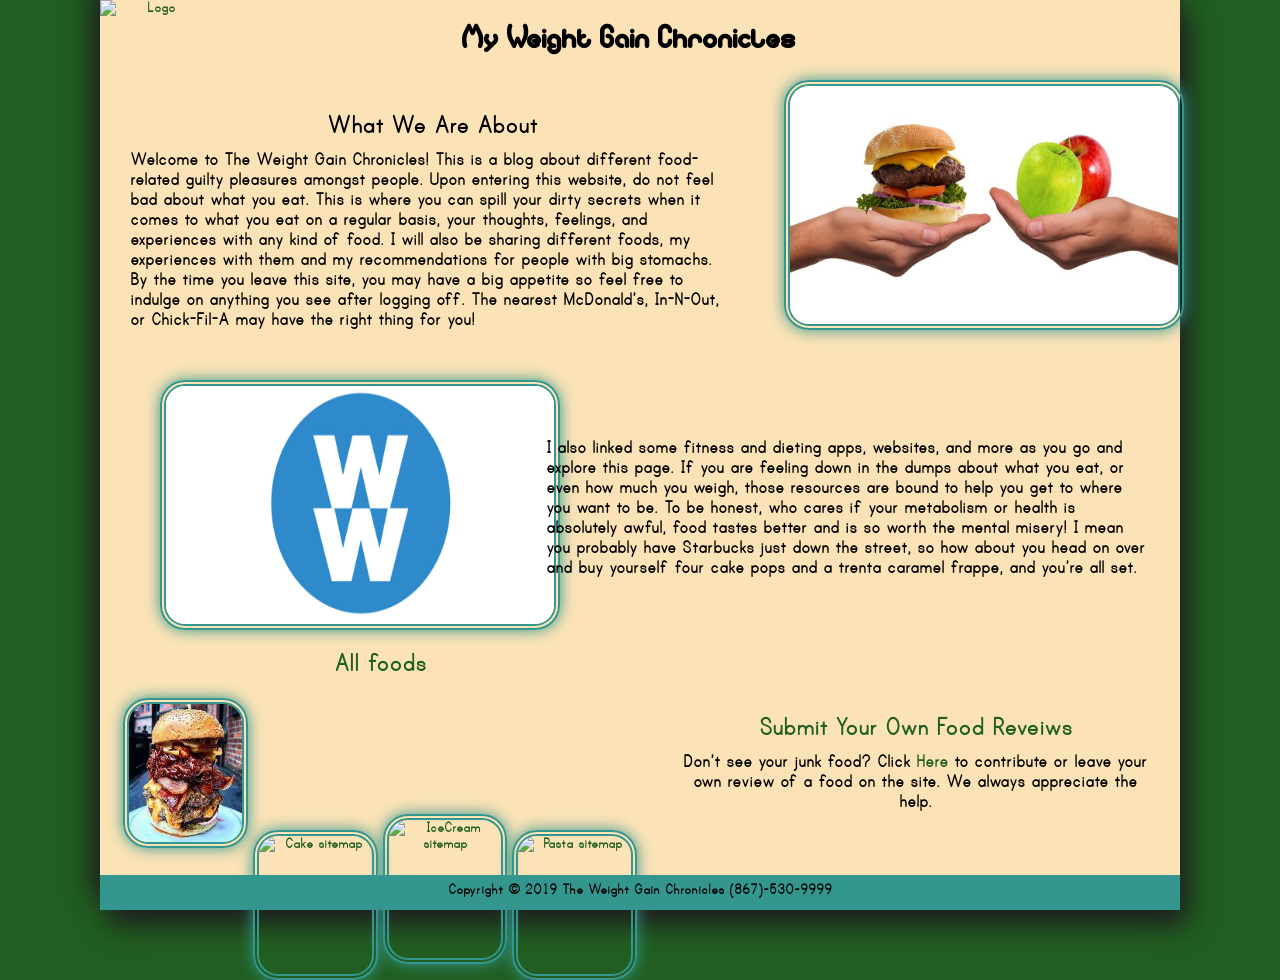
==== index.html @ a087ff5a "Finished The index css FINAL" ====
<!DOCTYPE html>
<html>
    <head>
        <meta charset="utf-8" />
        <title>My weight Gain Chronicles</title>
        <link href="reset.css" rel="stylesheet" />
        <link href="indexgrids.css" rel="stylesheet" />
        <link href="index.css" rel="stylesheet" />
        
    </head>
    <body>
       
            <nav align="center">
                <a href="index.html"><img src="images/weight_logo.png" alt="Logo" height="80px" width="105px" /></a>
                <div>
                    <h1 id="title">
                        My Weight Gain Chronicles
                    </h1>
                </div>
            </nav>
        
        <div class="row">
            <article id="top">
                <div class="col-3-5">
                    <br>
                    <br>
                    <h2>
                        What We Are About
                    </h2>

                    <p>
                        Welcome to The Weight Gain Chronicles! This is a blog about different food-related guilty pleasures amongst people. 
                        Upon entering this website, do not feel bad about what you eat. 
                        This is where you can spill your dirty secrets when it comes to what you eat on a regular basis, 
                        your thoughts, feelings, and experiences with any kind of food. 
                        I will also be sharing different foods, my experiences with them and my recommendations for people with big stomachs. 
                        By the time you leave this site, you may have a big appetite so feel free to indulge on anything you see after logging 
                        off. The nearest McDonald’s, In-N-Out, or Chick-Fil-A may have the right thing for you!
                    </p>
                </div>

                <div class="col-2-5">
                    <img id="Foods" src="Images/healtynothealty.webp" alt="BurgervsHealthy" width="400px" height="250px">
                </div>
            </article>
        </div>
        <div class="row">

        </div>
        
        <div class="row">
            <article id="middle">
                <div class="col-2-5">
                    <img id="Foods" src="Images/weightwatcher.jpg" alt="weightwatcher" width="400" height="250"/>
                </div>

                <div class="col-3-5">
                    <br>
                    <br>
                    <br>
                    <p>
                        I also linked some fitness and dieting apps, websites, and more as you go and explore this page. 
                        If you are feeling down in the dumps about what you eat, or even how much you weigh, 
                        those resources are bound to help you get to where you want to be. To be honest, 
                        who cares if your metabolism or health is absolutely awful, food tastes better and is so worth the mental misery! 
                        I mean you probably have Starbucks just down the street, so how about you head on over and buy yourself four cake 
                        pops and a trenta caramel frappe, and you’re all set. 
                    </p>
                </div>
            </article>
        </div>

        <div class="row">
            <section id="bottom">
                <div class="col-1-2">
                    <div class="row">
                        <a href="sitemap.html"><h2>All foods</h2></a>
                    </div>

                    <div href="row">
                        
                            <a href="sitemap.html"><img id="sitemap" src="burger.jpeg" alt="Burger sitemap" height="150px" width="24%"></a>
                        

                        
                            <a href="sitemap.html"><img id="sitemap" src="cake.jpeg" alt="Cake sitemap" height="150px" width="24%"></a>
                        

                        
                            <a href="sitemap.html"><img id="sitemap" src="ice cream.jpeg" alt="IceCream sitemap" height="150px" width="24%"></a>
                        

                        
                            <a href="sitemap.html"><img id="sitemap" src="pasta.jpeg" alt="Pasta sitemap" height="150px" width="24%"></a>
                        
                    </div>
                </div>
        
                <div class="col-1-2" id="submition">
                        <br>
                        <br>
                        <br>
                        <br>
                        <a href="https://docs.google.com/forms/d/e/1FAIpQLSctO8gmq9e_XJkt6PRt1yd7CJfQBZUgTAnRS5dsMjjh2H3EOQ/viewform?usp=pp_url">
                        <h2>Submit Your Own Food Reveiws</h2></a>
                        <p>Don’t see your junk food? Click <a href="https://docs.google.com/forms/d/e/1FAIpQLSctO8gmq9e_XJkt6PRt1yd7CJfQBZUgTAnRS5dsMjjh2H3EOQ/viewform?usp=pp_url">Here</a> to contribute or leave your own review of a food on the site. We always 
                            appreciate the help.</p>
                </div>
            </section>
        </div>
            <footer>
                    Copyright © 2019 The Weight Gain Chronicles (867)-530-9999
            </footer>
        
    </body>
</html>
---- indexgrids.css ----
@charset "utf-8";

div.row::after{
    clear: both;
    content: "";
    display: table;
}
div[class^="col-"]{
    float: left;
}
div.col-1-1{
    width: 100%;
}
div.col-1-2{
    width: 50%;
}

div.col-2-5{
    width: 40%;
}
div.col-3-5{
    width: 60%;
}
div.col-1-4{
    width: 25%;
}
---- index.css ----
@charset "utf-8";

html{
    background-color: #215e21 
}
body{
    margin-left: 100px;
    margin-right: 100px;
    background-color: white;
    margin-top: 0px;
    margin-bottom: 0px;
    box-shadow: rgb(31, 31, 31) 8px 15px 25px, rgb(31, 31, 31) -8px -15px 25px;
    background-color: rgb(251, 227,183);
}

p{
    padding: 10px 10px 10px 10px;
    font-size: 20px;
    font-weight: bold;
}
h1#title{
    font-size: 45px;
}
h2{
    text-align: center;
    font-size: 28px;
    font-weight: bolder;

}
.row{
    margin-right: 20px;
    margin-left: 20px;
    margin-bottom: 20px;
    
}
div.col-1-2{
    height: 200px
}
img{
    display: block;
}
body h1#title{
    position: absolute;
    top: 23px;
    left: 36%;
    font-size: 30px;
}
a{
    text-decoration: none;
}
section{
    text-align: center;
    background-color: black;
}
#submition{
    padding-left: 30px
}
section#submition{
    height: 80px;
    padding-top: 20px; 
    place-content: center;
    background-color: black;
}
img#sitemap{
    display: inline-block;
}
 
 footer{
    margin-top: 25px;
    text-align: center;
    background-color: rgb(52, 151, 143);
    height: 35px;
    padding-top: 7px;
    padding-bottom: 5px;
    align-content: bottom; 
    font-weight: bold;
 }
a{
    color: #215e21 ;
    font-weight: bold;
}
img#Foods{
    margin-left: 40px;
    border-width: 6px;
    border-color: rgb(52, 151, 143);
    border-style: double;
    border-radius: 25px;
    box-shadow: rgb(52, 151, 143) 0px 0px 15px;
}
img#sitemap{
    border-width: 6px;
    border-color: rgb(52, 151, 143);
    border-style: double;
    border-radius: 25px;
    box-shadow: rgb(52, 151, 143) 0px 0px 15px;
}
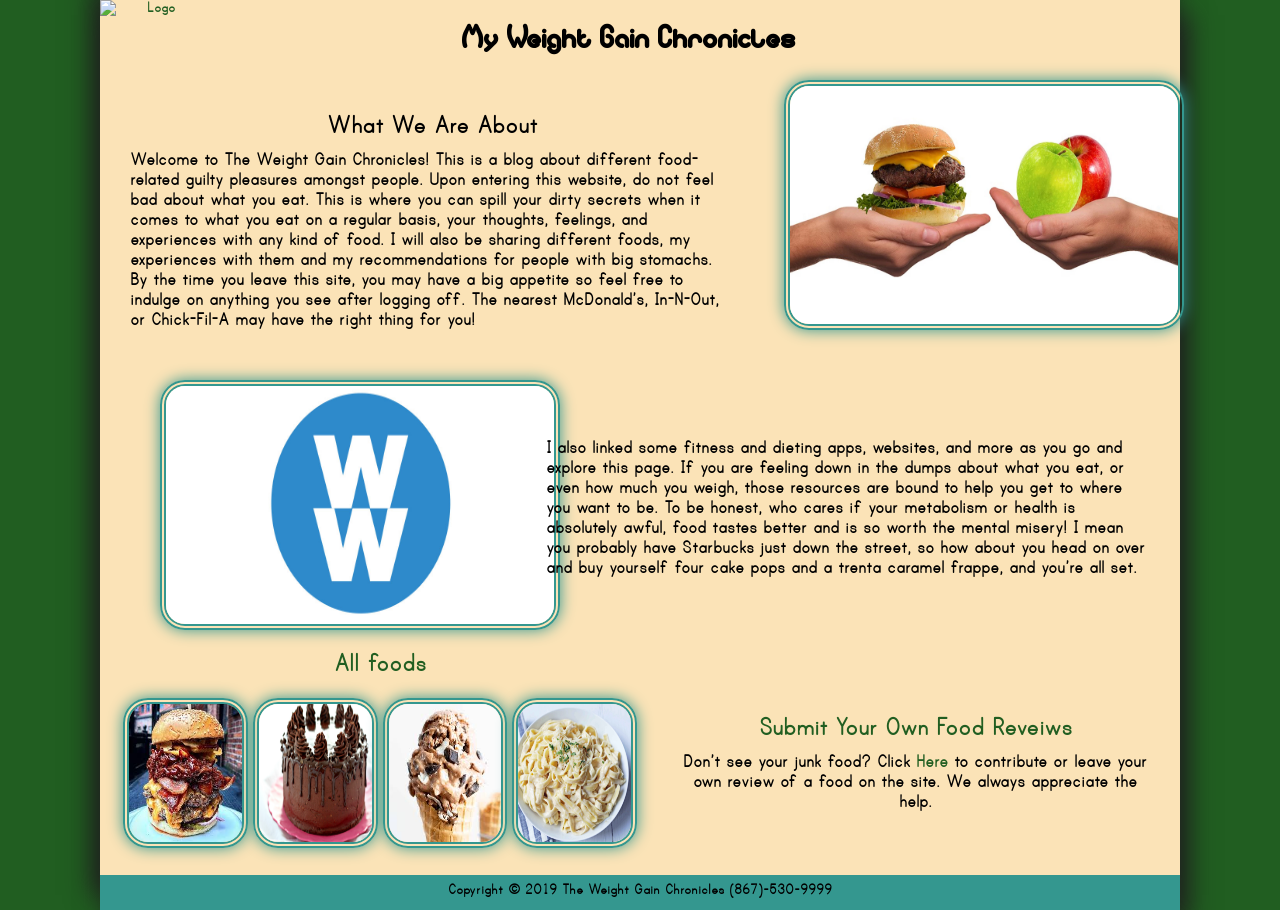
==== commit b98a9811: "Fixed images" ====
--- a/index.html
+++ b/index.html
@@ -83,7 +83,7 @@
                         
 
                         
-                            <a href="sitemap.html"><img id="sitemap" src="cake.jpeg" alt="Cake sitemap" height="150px" width="24%"></a>
+                            <a href="sitemap.html"><img id="sitemap" src="cake.jpg" alt="Cake sitemap" height="150px" width="24%"></a>
                         
 
                         
@@ -91,7 +91,7 @@
                         
 
                         
-                            <a href="sitemap.html"><img id="sitemap" src="pasta.jpeg" alt="Pasta sitemap" height="150px" width="24%"></a>
+                            <a href="sitemap.html"><img id="sitemap" src="pasta.jpg" alt="Pasta sitemap" height="150px" width="24%"></a>
                         
                     </div>
                 </div>
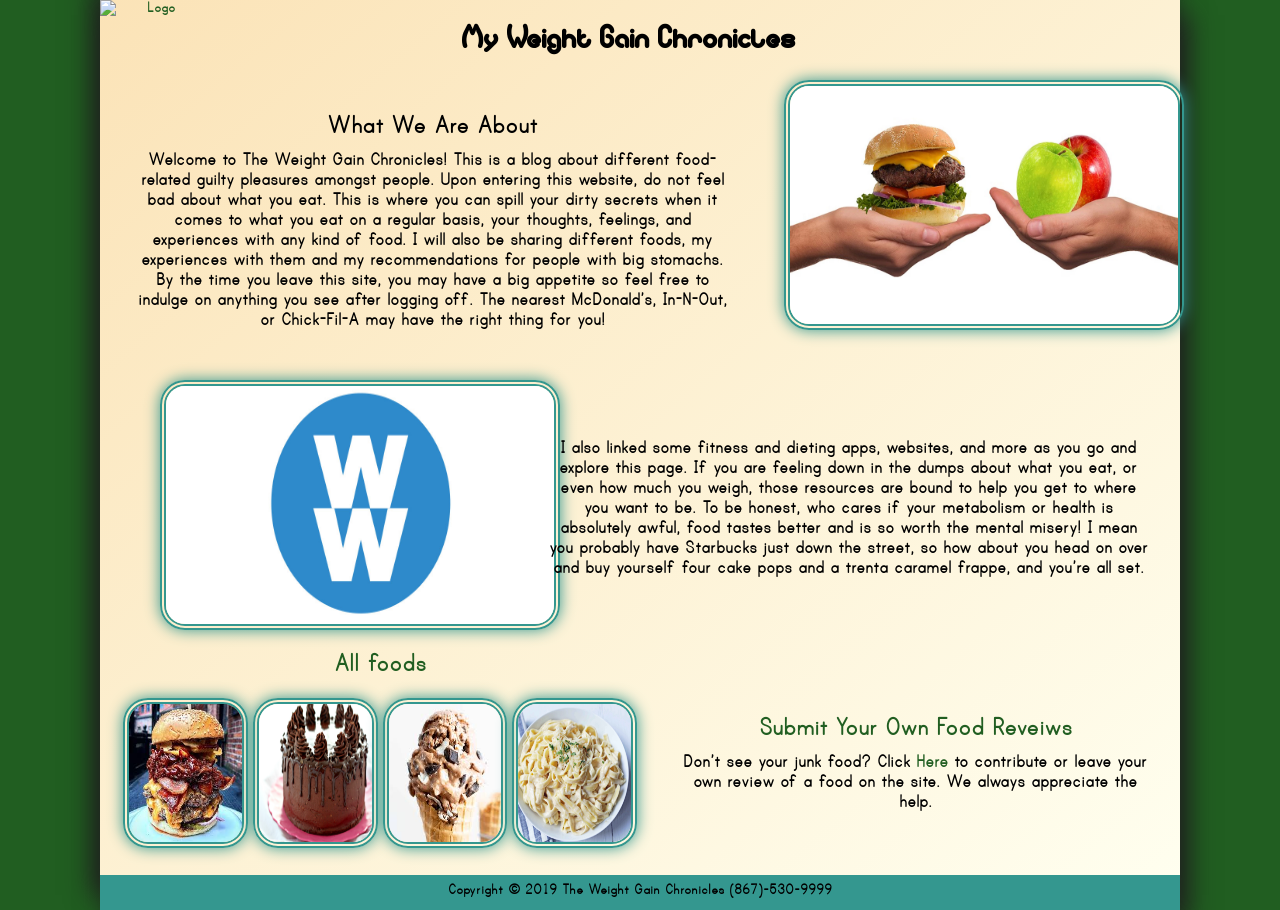
==== commit 30075b49: "Added linear gradient to body of index" ====
--- a/index.html
+++ b/index.html
@@ -22,6 +22,7 @@
         <div class="row">
             <article id="top">
                 <div class="col-3-5">
+                    <section id="info">
                     <br>
                     <br>
                     <h2>
@@ -37,6 +38,7 @@
                         By the time you leave this site, you may have a big appetite so feel free to indulge on anything you see after logging 
                         off. The nearest McDonald’s, In-N-Out, or Chick-Fil-A may have the right thing for you!
                     </p>
+                    </section>
                 </div>
 
                 <div class="col-2-5">
@@ -58,6 +60,7 @@
                     <br>
                     <br>
                     <br>
+                    <section id="info">
                     <p>
                         I also linked some fitness and dieting apps, websites, and more as you go and explore this page. 
                         If you are feeling down in the dumps about what you eat, or even how much you weigh, 
@@ -66,6 +69,7 @@
                         I mean you probably have Starbucks just down the street, so how about you head on over and buy yourself four cake 
                         pops and a trenta caramel frappe, and you’re all set. 
                     </p>
+                </section>
                 </div>
             </article>
         </div>
@@ -102,9 +106,11 @@
                         <br>
                         <br>
                         <a href="https://docs.google.com/forms/d/e/1FAIpQLSctO8gmq9e_XJkt6PRt1yd7CJfQBZUgTAnRS5dsMjjh2H3EOQ/viewform?usp=pp_url">
+                        <section id="info">
                         <h2>Submit Your Own Food Reveiws</h2></a>
                         <p>Don’t see your junk food? Click <a href="https://docs.google.com/forms/d/e/1FAIpQLSctO8gmq9e_XJkt6PRt1yd7CJfQBZUgTAnRS5dsMjjh2H3EOQ/viewform?usp=pp_url">Here</a> to contribute or leave your own review of a food on the site. We always 
                             appreciate the help.</p>
+                        </section>
                 </div>
             </section>
         </div>
--- a/index.css
+++ b/index.css
@@ -10,7 +10,7 @@
     margin-top: 0px;
     margin-bottom: 0px;
     box-shadow: rgb(31, 31, 31) 8px 15px 25px, rgb(31, 31, 31) -8px -15px 25px;
-    background-color: rgb(251, 227,183);
+    background: linear-gradient(to bottom right, rgb(251, 227,183), rgb(255,255,240)); 
 }
 
 p{
@@ -50,7 +50,7 @@
 }
 section{
     text-align: center;
-    background-color: black;
+   
 }
 #submition{
     padding-left: 30px
@@ -59,7 +59,7 @@
     height: 80px;
     padding-top: 20px; 
     place-content: center;
-    background-color: black;
+    
 }
 img#sitemap{
     display: inline-block;
@@ -93,4 +93,4 @@
     border-style: double;
     border-radius: 25px;
     box-shadow: rgb(52, 151, 143) 0px 0px 15px;
-}+}
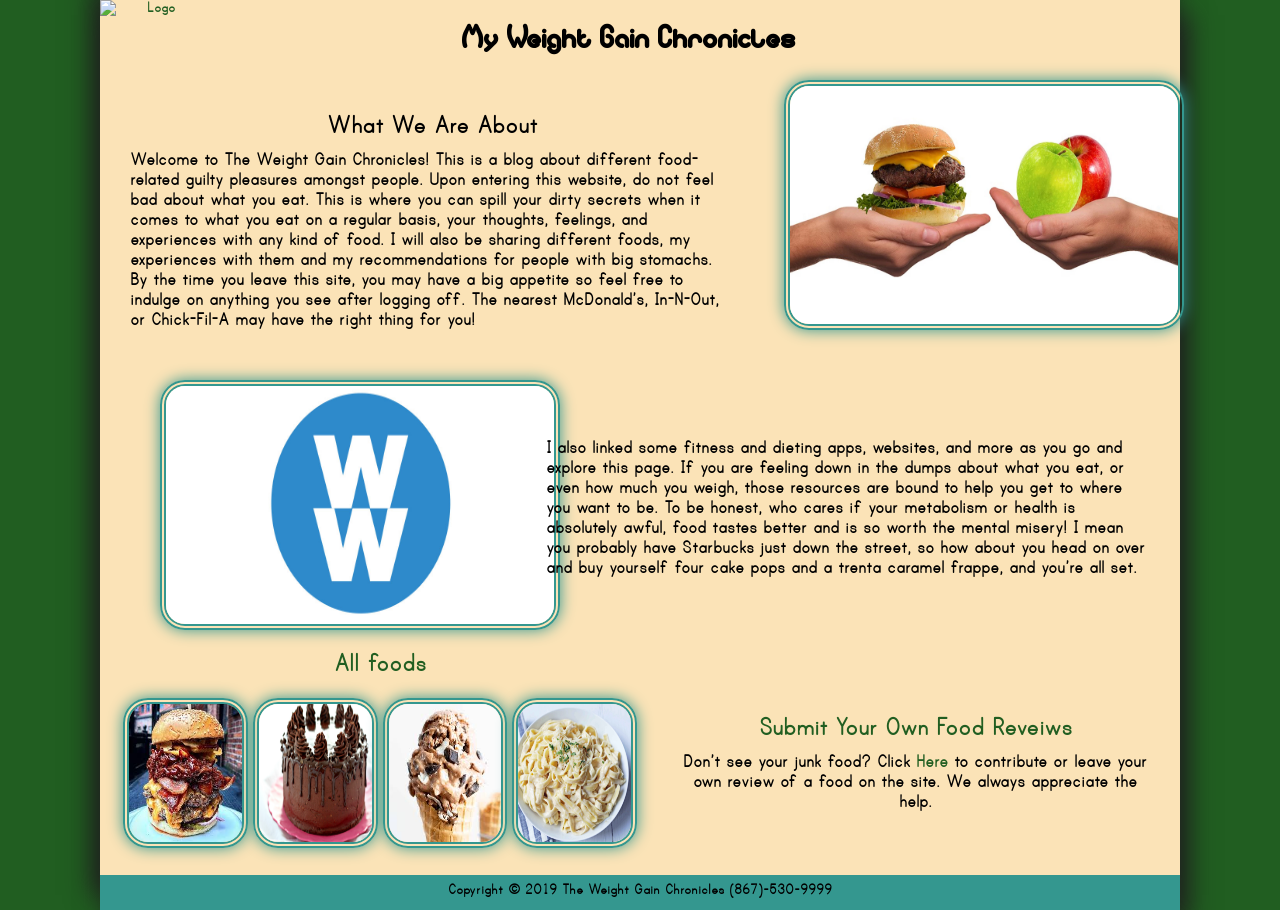
==== commit d1ffbe01: "added background to sitemap and each food page" ====
--- a/index.html
+++ b/index.html
@@ -22,7 +22,6 @@
         <div class="row">
             <article id="top">
                 <div class="col-3-5">
-                    <section id="info">
                     <br>
                     <br>
                     <h2>
@@ -38,7 +37,6 @@
                         By the time you leave this site, you may have a big appetite so feel free to indulge on anything you see after logging 
                         off. The nearest McDonald’s, In-N-Out, or Chick-Fil-A may have the right thing for you!
                     </p>
-                    </section>
                 </div>
 
                 <div class="col-2-5">
@@ -60,7 +58,6 @@
                     <br>
                     <br>
                     <br>
-                    <section id="info">
                     <p>
                         I also linked some fitness and dieting apps, websites, and more as you go and explore this page. 
                         If you are feeling down in the dumps about what you eat, or even how much you weigh, 
@@ -69,7 +66,6 @@
                         I mean you probably have Starbucks just down the street, so how about you head on over and buy yourself four cake 
                         pops and a trenta caramel frappe, and you’re all set. 
                     </p>
-                </section>
                 </div>
             </article>
         </div>
@@ -106,11 +102,9 @@
                         <br>
                         <br>
                         <a href="https://docs.google.com/forms/d/e/1FAIpQLSctO8gmq9e_XJkt6PRt1yd7CJfQBZUgTAnRS5dsMjjh2H3EOQ/viewform?usp=pp_url">
-                        <section id="info">
                         <h2>Submit Your Own Food Reveiws</h2></a>
                         <p>Don’t see your junk food? Click <a href="https://docs.google.com/forms/d/e/1FAIpQLSctO8gmq9e_XJkt6PRt1yd7CJfQBZUgTAnRS5dsMjjh2H3EOQ/viewform?usp=pp_url">Here</a> to contribute or leave your own review of a food on the site. We always 
                             appreciate the help.</p>
-                        </section>
                 </div>
             </section>
         </div>
--- a/index.css
+++ b/index.css
@@ -10,7 +10,7 @@
     margin-top: 0px;
     margin-bottom: 0px;
     box-shadow: rgb(31, 31, 31) 8px 15px 25px, rgb(31, 31, 31) -8px -15px 25px;
-    background: linear-gradient(to bottom right, rgb(251, 227,183), rgb(255,255,240)); 
+    background-color: rgb(251, 227,183);
 }
 
 p{
@@ -50,7 +50,7 @@
 }
 section{
     text-align: center;
-   
+    background-color: black;
 }
 #submition{
     padding-left: 30px
@@ -59,7 +59,7 @@
     height: 80px;
     padding-top: 20px; 
     place-content: center;
-    
+    background-color: black;
 }
 img#sitemap{
     display: inline-block;
@@ -93,4 +93,4 @@
     border-style: double;
     border-radius: 25px;
     box-shadow: rgb(52, 151, 143) 0px 0px 15px;
-}
+}
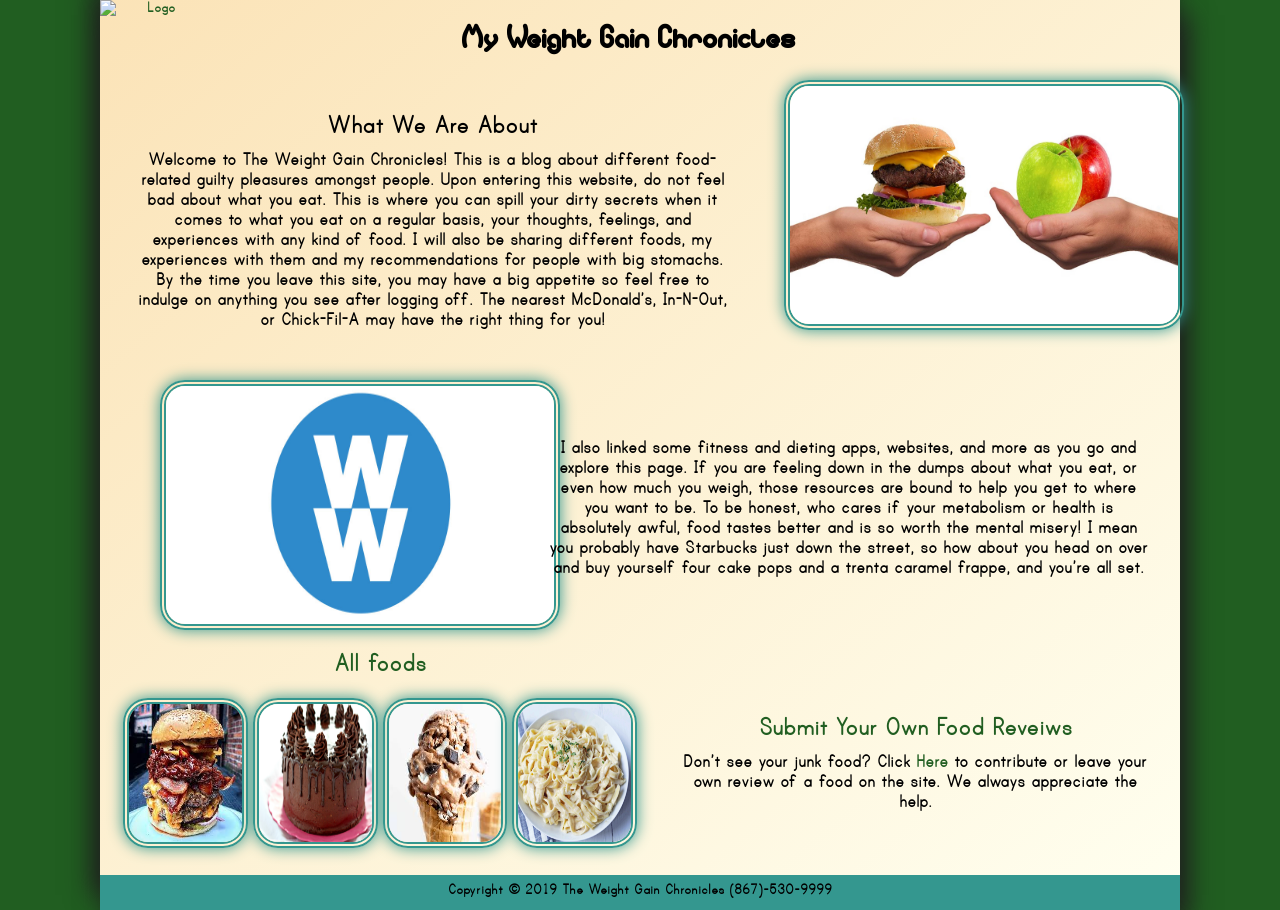
==== commit e86bff21: "Merge remote-tracking branch 'origin/master'" ====
--- a/index.html
+++ b/index.html
@@ -22,6 +22,7 @@
         <div class="row">
             <article id="top">
                 <div class="col-3-5">
+                    <section id="info">
                     <br>
                     <br>
                     <h2>
@@ -37,6 +38,7 @@
                         By the time you leave this site, you may have a big appetite so feel free to indulge on anything you see after logging 
                         off. The nearest McDonald’s, In-N-Out, or Chick-Fil-A may have the right thing for you!
                     </p>
+                    </section>
                 </div>
 
                 <div class="col-2-5">
@@ -58,6 +60,7 @@
                     <br>
                     <br>
                     <br>
+                    <section id="info">
                     <p>
                         I also linked some fitness and dieting apps, websites, and more as you go and explore this page. 
                         If you are feeling down in the dumps about what you eat, or even how much you weigh, 
@@ -66,6 +69,7 @@
                         I mean you probably have Starbucks just down the street, so how about you head on over and buy yourself four cake 
                         pops and a trenta caramel frappe, and you’re all set. 
                     </p>
+                </section>
                 </div>
             </article>
         </div>
@@ -102,9 +106,11 @@
                         <br>
                         <br>
                         <a href="https://docs.google.com/forms/d/e/1FAIpQLSctO8gmq9e_XJkt6PRt1yd7CJfQBZUgTAnRS5dsMjjh2H3EOQ/viewform?usp=pp_url">
+                        <section id="info">
                         <h2>Submit Your Own Food Reveiws</h2></a>
                         <p>Don’t see your junk food? Click <a href="https://docs.google.com/forms/d/e/1FAIpQLSctO8gmq9e_XJkt6PRt1yd7CJfQBZUgTAnRS5dsMjjh2H3EOQ/viewform?usp=pp_url">Here</a> to contribute or leave your own review of a food on the site. We always 
                             appreciate the help.</p>
+                        </section>
                 </div>
             </section>
         </div>
--- a/index.css
+++ b/index.css
@@ -10,7 +10,7 @@
     margin-top: 0px;
     margin-bottom: 0px;
     box-shadow: rgb(31, 31, 31) 8px 15px 25px, rgb(31, 31, 31) -8px -15px 25px;
-    background-color: rgb(251, 227,183);
+    background: linear-gradient(to bottom right, rgb(251, 227,183), rgb(255,255,240)); 
 }
 
 p{
@@ -50,7 +50,7 @@
 }
 section{
     text-align: center;
-    background-color: black;
+   
 }
 #submition{
     padding-left: 30px
@@ -59,7 +59,7 @@
     height: 80px;
     padding-top: 20px; 
     place-content: center;
-    background-color: black;
+    
 }
 img#sitemap{
     display: inline-block;
@@ -93,4 +93,4 @@
     border-style: double;
     border-radius: 25px;
     box-shadow: rgb(52, 151, 143) 0px 0px 15px;
-}+}
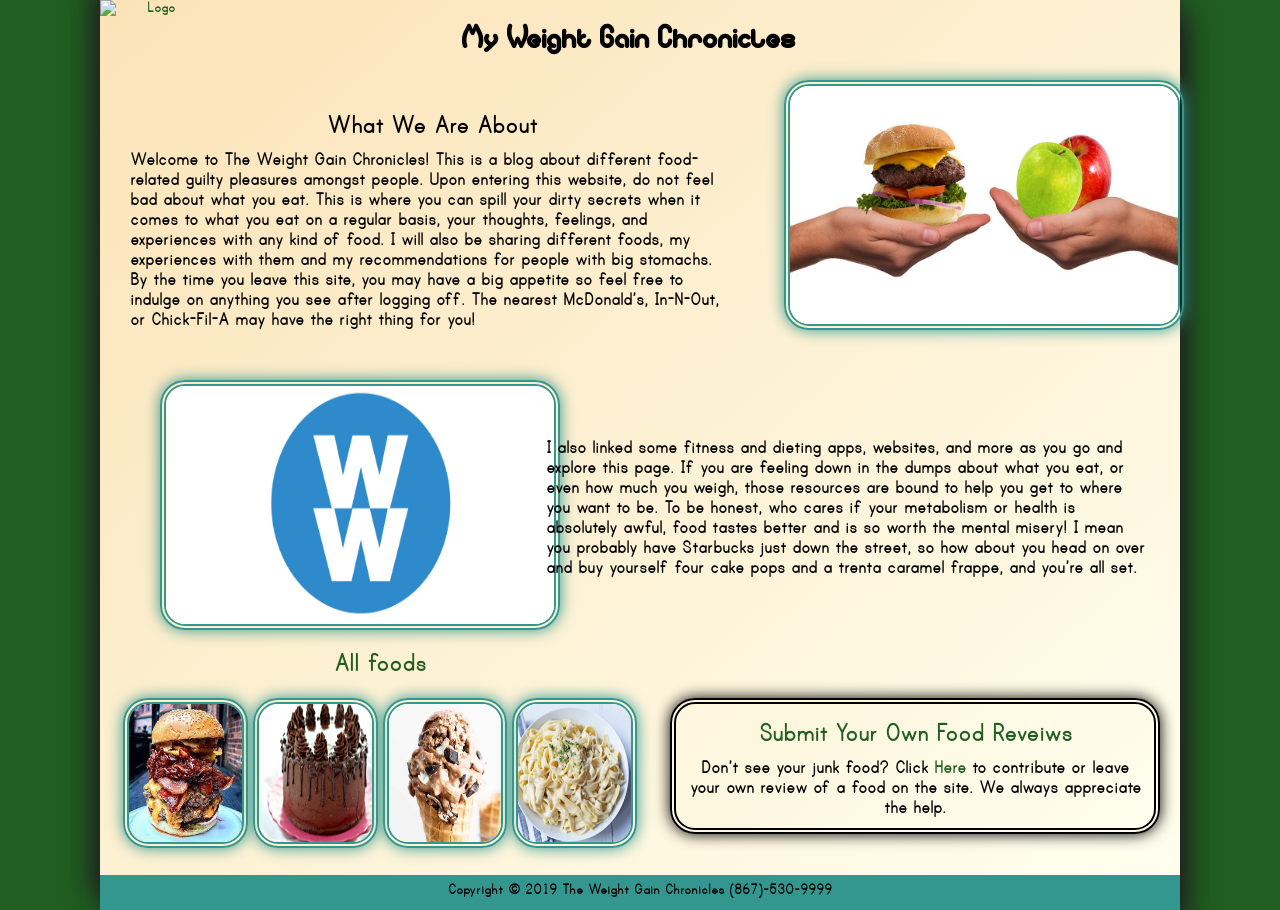
==== commit 6cdf026f: "Added box around submission box" ====
--- a/index.html
+++ b/index.html
@@ -22,7 +22,7 @@
         <div class="row">
             <article id="top">
                 <div class="col-3-5">
-                    <section id="info">
+
                     <br>
                     <br>
                     <h2>
@@ -38,7 +38,7 @@
                         By the time you leave this site, you may have a big appetite so feel free to indulge on anything you see after logging 
                         off. The nearest McDonald’s, In-N-Out, or Chick-Fil-A may have the right thing for you!
                     </p>
-                    </section>
+
                 </div>
 
                 <div class="col-2-5">
@@ -60,7 +60,7 @@
                     <br>
                     <br>
                     <br>
-                    <section id="info">
+
                     <p>
                         I also linked some fitness and dieting apps, websites, and more as you go and explore this page. 
                         If you are feeling down in the dumps about what you eat, or even how much you weigh, 
@@ -69,7 +69,7 @@
                         I mean you probably have Starbucks just down the street, so how about you head on over and buy yourself four cake 
                         pops and a trenta caramel frappe, and you’re all set. 
                     </p>
-                </section>
+
                 </div>
             </article>
         </div>
@@ -104,9 +104,10 @@
                         <br>
                         <br>
                         <br>
+                        <section id="info">
                         <br>
                         <a href="https://docs.google.com/forms/d/e/1FAIpQLSctO8gmq9e_XJkt6PRt1yd7CJfQBZUgTAnRS5dsMjjh2H3EOQ/viewform?usp=pp_url">
-                        <section id="info">
+                        
                         <h2>Submit Your Own Food Reveiws</h2></a>
                         <p>Don’t see your junk food? Click <a href="https://docs.google.com/forms/d/e/1FAIpQLSctO8gmq9e_XJkt6PRt1yd7CJfQBZUgTAnRS5dsMjjh2H3EOQ/viewform?usp=pp_url">Here</a> to contribute or leave your own review of a food on the site. We always 
                             appreciate the help.</p>
--- a/index.css
+++ b/index.css
@@ -94,3 +94,10 @@
     border-radius: 25px;
     box-shadow: rgb(52, 151, 143) 0px 0px 15px;
 }
+section#info{
+    border-width: 6px;
+    border-color: black;
+    border-style: double;
+    border-radius: 25px;
+    box-shadow: black 0px 0px 15px;
+}
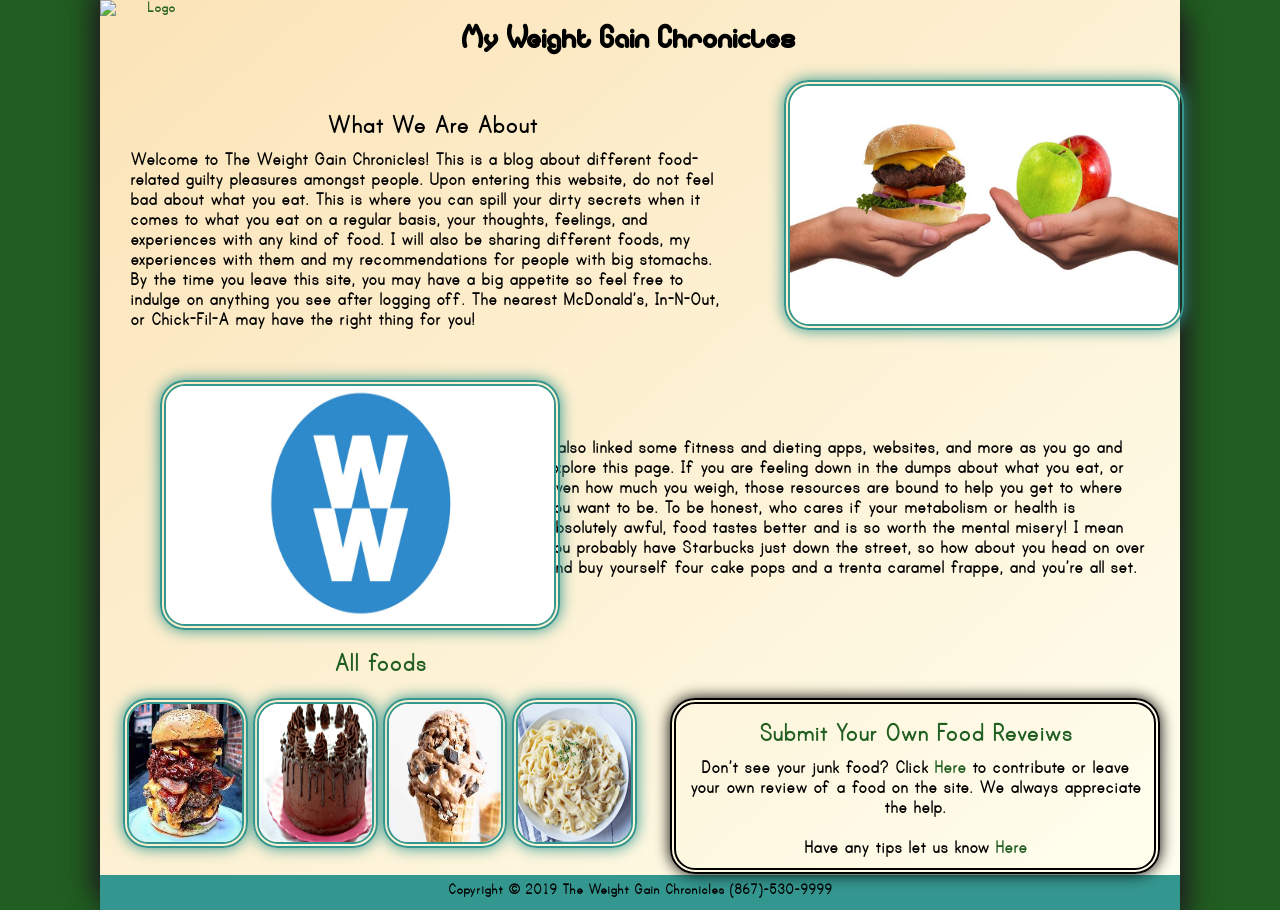
==== commit 2bf6c873: "Added user Testing Google form" ====
--- a/index.html
+++ b/index.html
@@ -111,6 +111,7 @@
                         <h2>Submit Your Own Food Reveiws</h2></a>
                         <p>Don’t see your junk food? Click <a href="https://docs.google.com/forms/d/e/1FAIpQLSctO8gmq9e_XJkt6PRt1yd7CJfQBZUgTAnRS5dsMjjh2H3EOQ/viewform?usp=pp_url">Here</a> to contribute or leave your own review of a food on the site. We always 
                             appreciate the help.</p>
+                            <p>Have any tips let us know <a href="https://docs.google.com/forms/d/e/1FAIpQLSe8eAOsEeucScwgisAwMO7s2gtWeqvQ2MS5pBFGL7ZX6hb6sg/viewform">Here</a></p>
                         </section>
                 </div>
             </section>
--- a/index.css
+++ b/index.css
@@ -80,7 +80,7 @@
     font-weight: bold;
 }
 img#Foods{
-    margin-left: 40px;
+    transform: translateX(40px);
     border-width: 6px;
     border-color: rgb(52, 151, 143);
     border-style: double;
